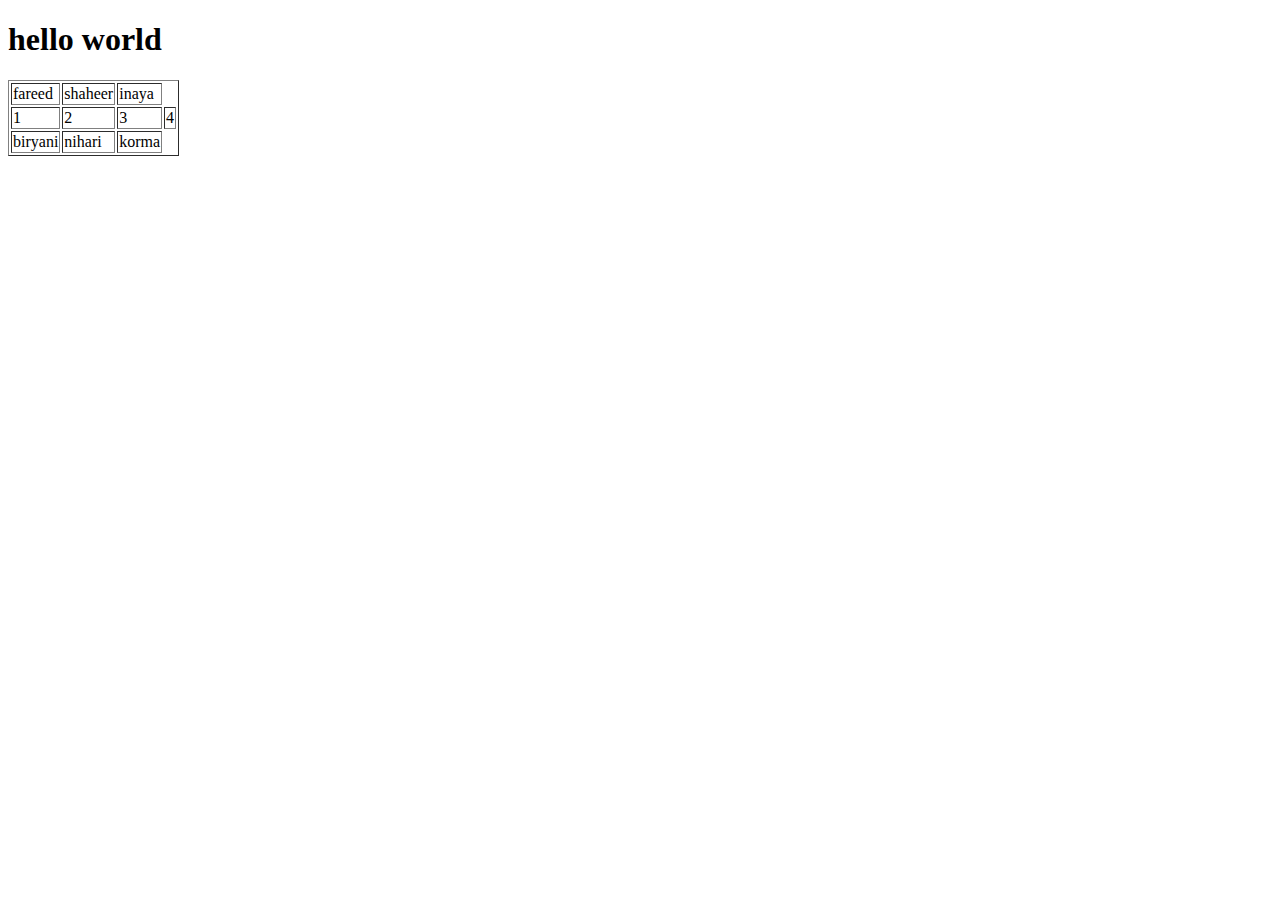
==== 19-10-2024/index.html @ e41d277c "img or table tag concept" ====
<!DOCTYPE html>
<html lang="en">
  <head>
    <meta charset="UTF-8" />
    <meta name="viewport" content="width=device-width, initial-scale=1.0" />
    <title>Document</title>
  </head>
  <body>
    <h1>hello world</h1>
    <!-- <p>
      There are around 10,000 living species of birds that inhabit different
      ecosystems from the Arctic
      <img
        src="https://cdn.wccftech.com/wp-content/uploads/2016/09/spacee-scaled.jpg"
        alt="space image"
        width="200"
        height="200"
      />
      to the Antarctic. Many species undertake long distance annual migrations,
      and many more perform shorter irregular journeys.
    </p> -->

    <!-- <a href="https://www.instagram.com/svestonwatches/?hl=en" target="_blank">
      <img
        src="https://upload.wikimedia.org/wikipedia/commons/9/95/Instagram_logo_2022.svg"
        alt="instagram logo"
        width="100"
      />
    </a> -->

    <!-- <img
      src="./_72e69aea-4d32-42b7-991f-22c0751a53c4.jpg"
      width="200"
      alt="image"
    /> -->

    <table border="1">
      <tr>
        <td>fareed</td>
        <td>shaheer</td>
        <td>inaya</td>
      </tr>
      <tr>
        <td>1</td>
        <td>2</td>
        <td>3</td>
        <td>4</td>
      </tr>
      <tr>
        <td>biryani</td>
        <td>nihari</td>
        <td>korma</td>
      </tr>
    </table>
  </body>
</html>
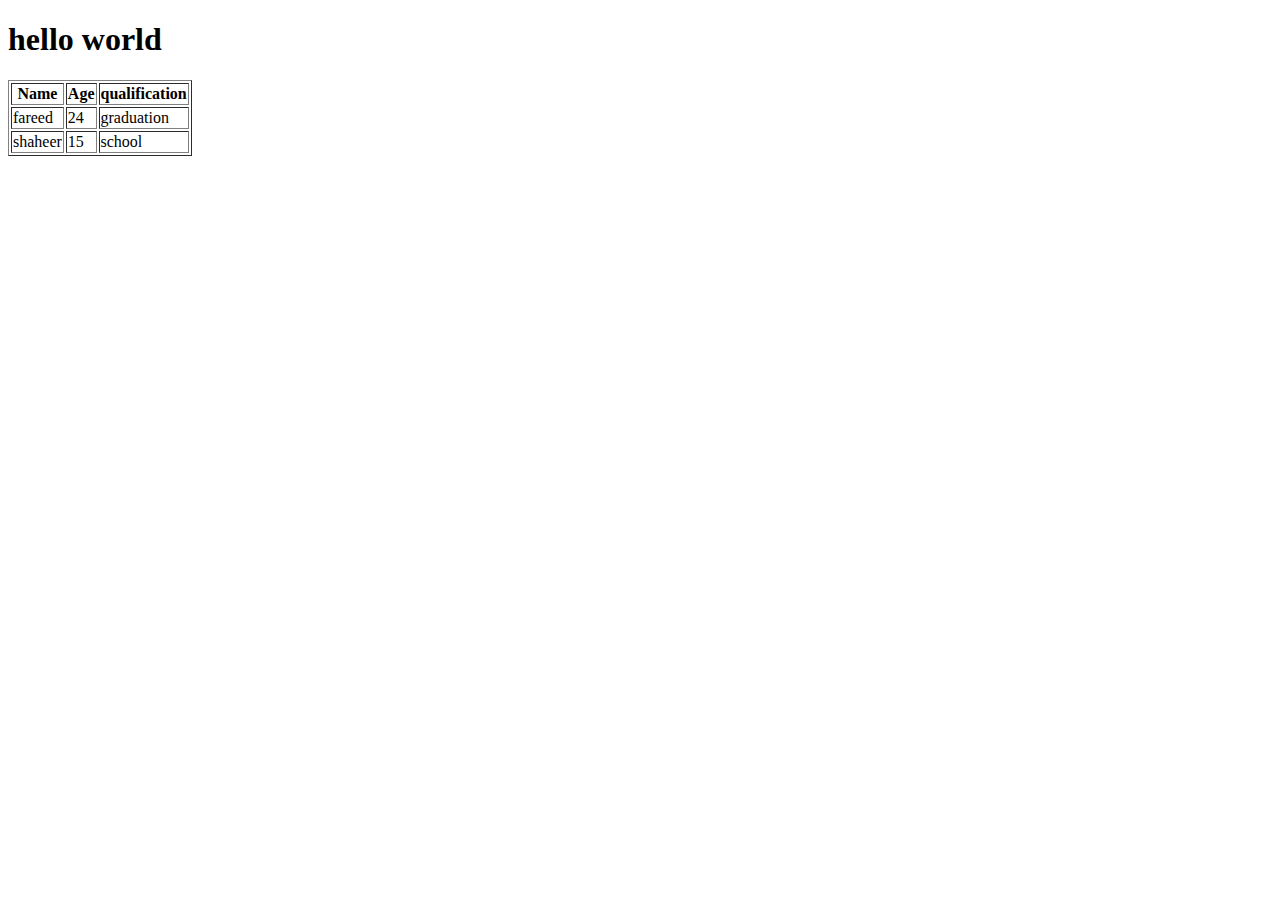
==== commit 1d7afbef: "8-11-2024 class code" ====
--- a/19-10-2024/index.html
+++ b/19-10-2024/index.html
@@ -34,7 +34,7 @@
       alt="image"
     /> -->
 
-    <table border="1">
+    <!-- <table border="1">
       <tr>
         <td>fareed</td>
         <td>shaheer</td>
@@ -51,6 +51,24 @@
         <td>nihari</td>
         <td>korma</td>
       </tr>
+    </table> -->
+
+    <table border="1">
+      <tr>
+        <th>Name</th>
+        <th>Age</th>
+        <th>qualification</th>
+      </tr>
+      <tr>
+        <td>fareed</td>
+        <td>24</td>
+        <td>graduation</td>
+      </tr>
+      <tr>
+        <td>shaheer</td>
+        <td>15</td>
+        <td>school</td>
+      </tr>
     </table>
   </body>
 </html>
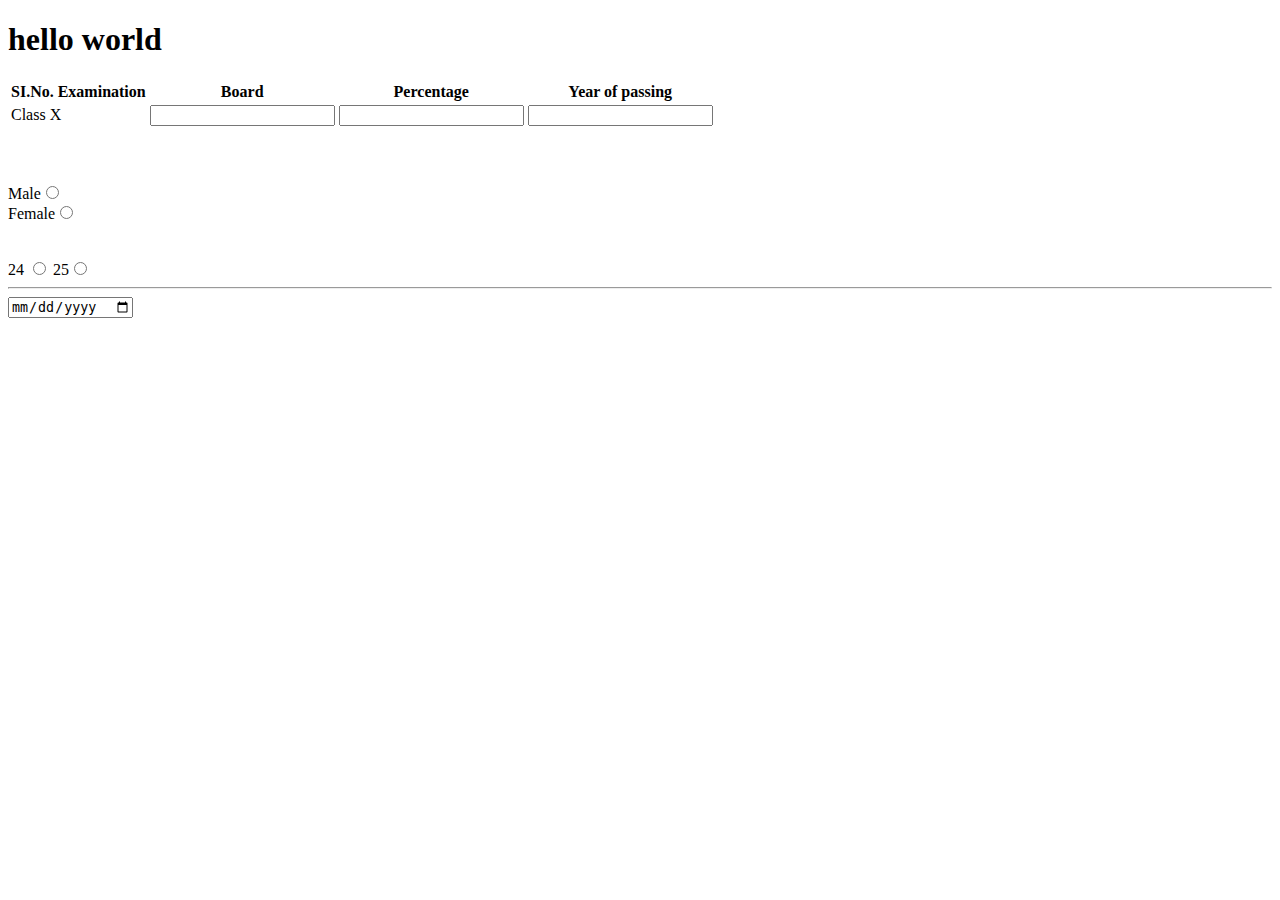
==== commit 157ef956: "07-12-2024 class code" ====
--- a/19-10-2024/index.html
+++ b/19-10-2024/index.html
@@ -53,22 +53,45 @@
       </tr>
     </table> -->
 
-    <table border="1">
+    <table>
       <tr>
-        <th>Name</th>
-        <th>Age</th>
-        <th>qualification</th>
+        <th>SI.No. Examination</th>
+        <th>Board</th>
+        <th>Percentage</th>
+        <th>Year of passing</th>
       </tr>
       <tr>
-        <td>fareed</td>
-        <td>24</td>
-        <td>graduation</td>
+        <td>Class X</td>
+        <td>
+          <input type="text" />
+        </td>
+        <td><input type="text" /></td>
+        <td><input type="text" /></td>
       </tr>
-      <tr>
+      <!-- <tr>
         <td>shaheer</td>
         <td>15</td>
         <td>school</td>
-      </tr>
+      </tr> -->
     </table>
+    <br />
+    <br />
+    <br />
+    Male<input name="gender" value="Male" type="radio" />
+    <br />
+    Female<input name="gender" value="Female" type="radio" />
+    <br />
+    <br />
+    <br />
+    <label for="age">
+      24
+      <input id="age" type="radio" name="age" value="24" /> 25<input
+        type="radio"
+        name="age"
+        value="25"
+      />
+    </label>
+    <hr />
+    <input type="date" />
   </body>
 </html>
